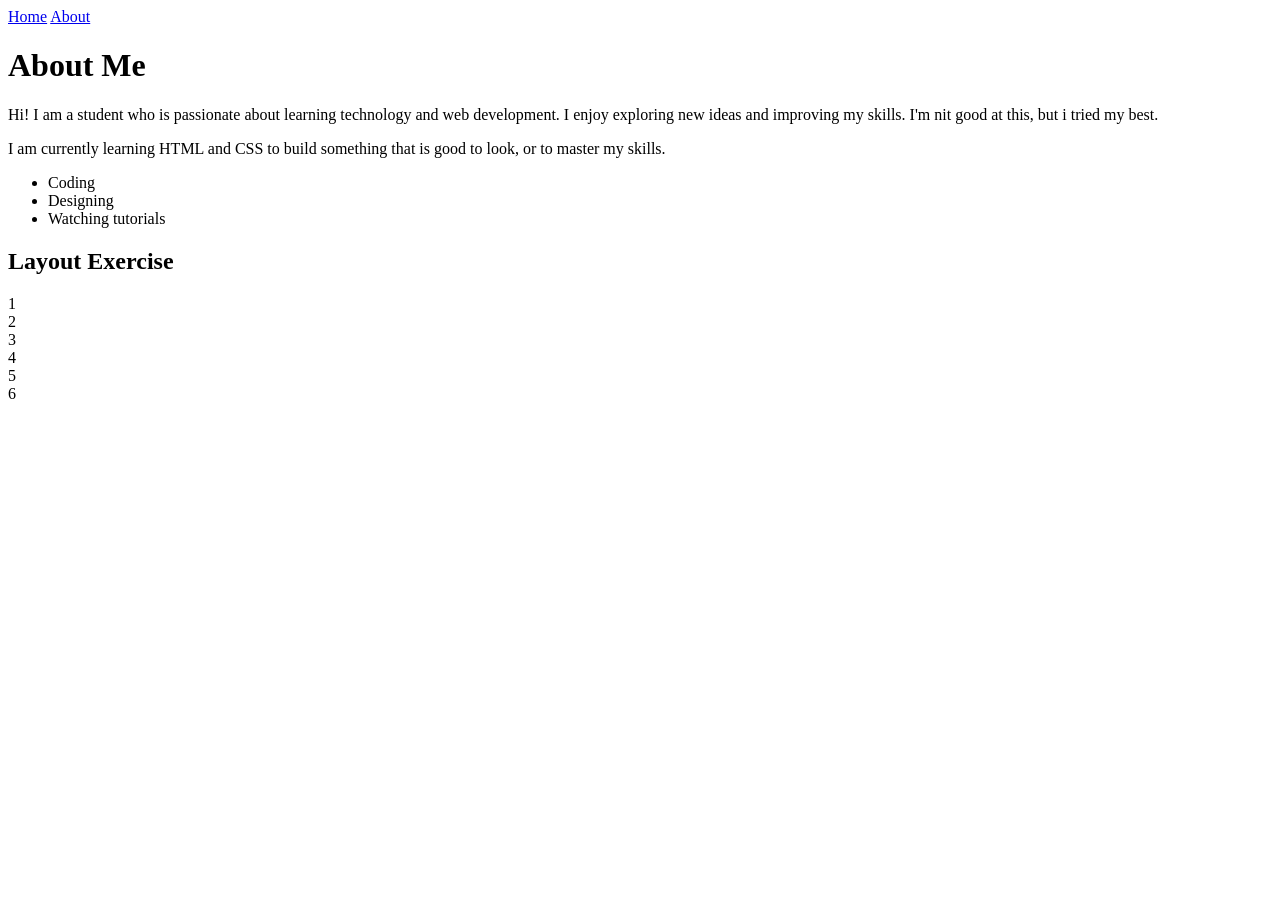
==== about.html @ 497c8679 "Created about page" ====
<!DOCTYPE html>
<html lang="en">
<head>
    <meta charset="UTF-8">
    <title>About Me</title>
    <link rel="stylesheet" href="style.css">
</head>
<body>

<!-- NAVBAR -->
<nav>
    <a href="index.html">Home</a>
    <a href="about.html">About</a>
</nav>

<!-- ABOUT ME -->
<h1>About Me</h1>
<p>
Hi! I am a student who is passionate about learning technology and web development.
I enjoy exploring new ideas and improving my skills.
I'm nit good at this, but i tried my best.

<p>
I am currently learning HTML and CSS to build something that is good to look, or to master my skills.
</p>

<ul>
    <li>Coding</li>
    <li>Designing</li>
    <li>Watching tutorials</li>
</ul>

<!-- LAYOUT EXERCISE -->
<h2 class="center">Layout Exercise</h2>

<div class="container">
    <div class="box">1</div>
    <div class="box">2</div>
    <div class="box">3</div>
    <div class="box">4</div>
    <div class="box">5</div>
    <div class="box">6</div>
</div>

</body>
</html>
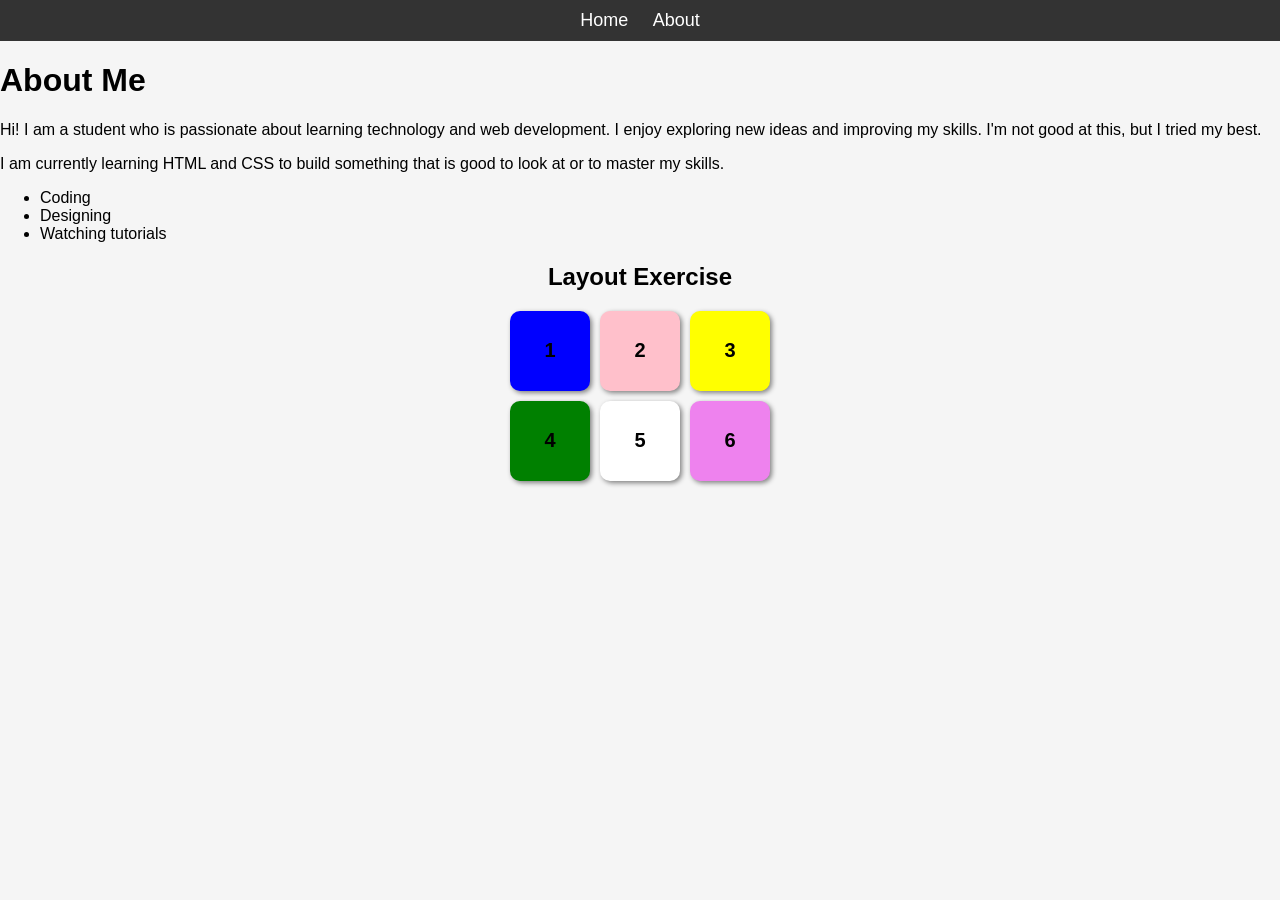
==== commit 55fbfc88: "Created about page" ====
--- a/about.html
+++ b/about.html
@@ -6,41 +6,35 @@
     <link rel="stylesheet" href="style.css">
 </head>
 <body>
+    <nav>
+        <a href="index.html">Home</a>
+        <a href="about.html">About</a>
+    </nav>
 
-<!-- NAVBAR -->
-<nav>
-    <a href="index.html">Home</a>
-    <a href="about.html">About</a>
-</nav>
+    <h1>About Me</h1>
+    <p>
+        Hi! I am a student who is passionate about learning technology and web development.
+        I enjoy exploring new ideas and improving my skills.
+        I'm not good at this, but I tried my best.
+    </p>
+    <p>
+        I am currently learning HTML and CSS to build something that is good to look at or to master my skills.
+    </p>
 
-<!-- ABOUT ME -->
-<h1>About Me</h1>
-<p>
-Hi! I am a student who is passionate about learning technology and web development.
-I enjoy exploring new ideas and improving my skills.
-I'm nit good at this, but i tried my best.
+    <ul>
+        <li>Coding</li>
+        <li>Designing</li>
+        <li>Watching tutorials</li>
+    </ul>
 
-<p>
-I am currently learning HTML and CSS to build something that is good to look, or to master my skills.
-</p>
-
-<ul>
-    <li>Coding</li>
-    <li>Designing</li>
-    <li>Watching tutorials</li>
-</ul>
-
-<!-- LAYOUT EXERCISE -->
-<h2 class="center">Layout Exercise</h2>
-
-<div class="container">
-    <div class="box">1</div>
-    <div class="box">2</div>
-    <div class="box">3</div>
-    <div class="box">4</div>
-    <div class="box">5</div>
-    <div class="box">6</div>
-</div>
-
+    <h2 class="center">Layout Exercise</h2>
+    <div class="container">
+        <div class="box">1</div>
+        <div class="box">2</div>
+        <div class="box">3</div>
+        <div class="box">4</div>
+        <div class="box">5</div>
+        <div class="box">6</div>
+    </div>
 </body>
-</html>+</html>
--- a/style.css
+++ b/style.css
@@ -0,0 +1,70 @@
+/* GENERAL */
+body {
+    font-family: Arial, sans-serif;
+    margin: 0;
+    padding: 0;
+    background-color: #f5f5f5;
+}
+
+/* NAVBAR */
+nav {
+    background-color: #333;
+    padding: 10px;
+    text-align: center;
+}
+
+nav a {
+    color: white;
+    margin: 0 10px;
+    text-decoration: none;
+    font-size: 18px;
+}
+
+nav a:hover {
+    color: yellow;
+}
+
+/* CENTER TEXT */
+.center {
+    text-align: center;
+}
+
+/* CONTAINER */
+.container {
+    display: flex;
+    flex-wrap: wrap;
+    justify-content: center;
+    gap: 10px;
+    width: 300px;
+    margin: 20px auto;
+}
+
+/* BOXES */
+.box {
+    width: 80px;
+    height: 80px;
+    background-color: skyblue;
+    display: flex;
+    justify-content: center;
+    align-items: center;
+    font-size: 20px;
+    font-weight: bold;
+    border-radius: 10px;
+    box-shadow: 2px 2px 5px gray;
+    transition: 0.3s;
+}
+
+/* DIFFERENT COLORS */
+.box:nth-child(1) { background: blue; }
+.box:nth-child(2) { background: pink; }
+.box:nth-child(3) { background: yellow; }
+.box:nth-child(4) { background: green; }
+.box:nth-child(5) { background: white; }
+.box:nth-child(6) { background: violet; }
+
+/* HOVER EFFECT */
+.box:hover {
+    background-color: black;
+    color: white;
+    transform: scale(1.1);
+}
